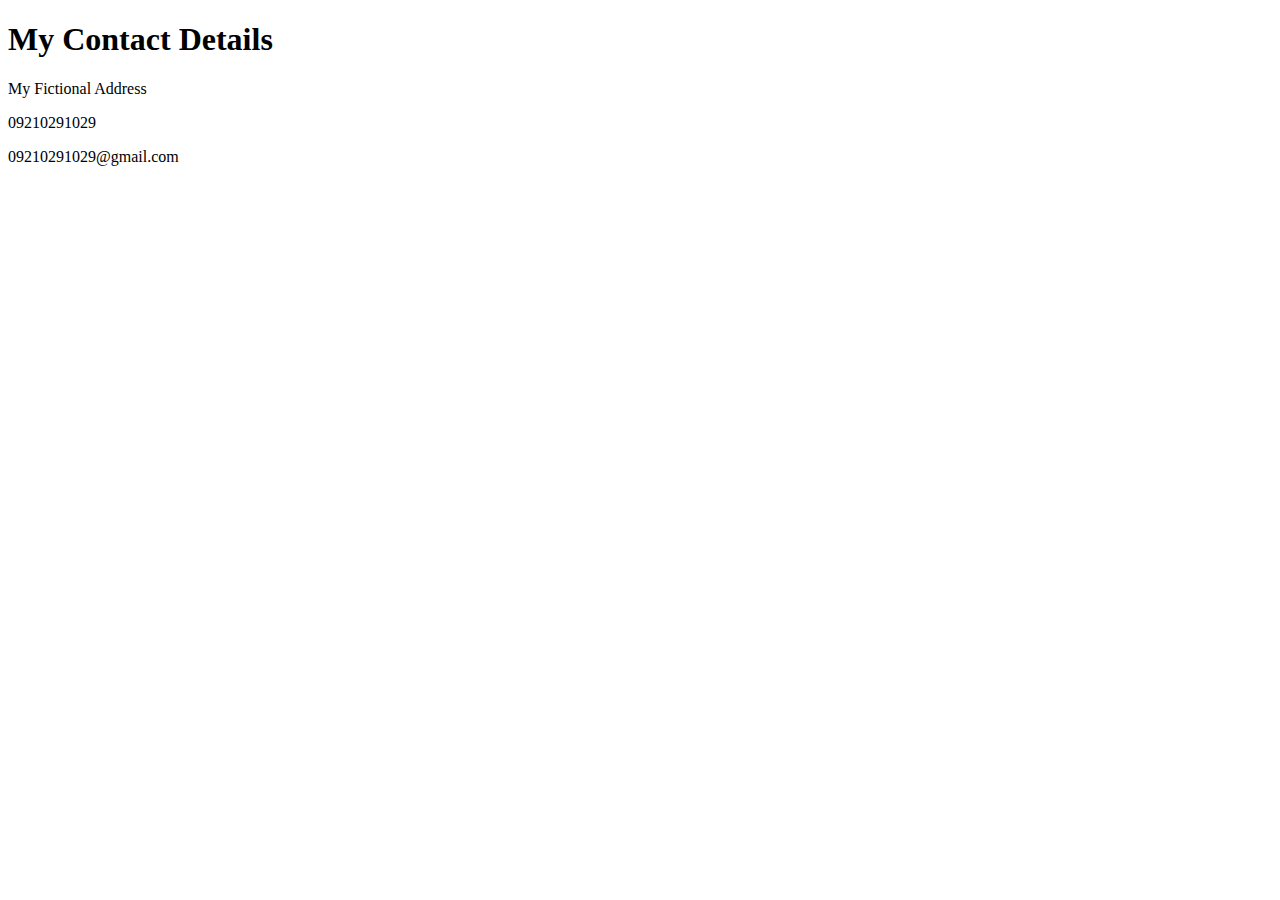
==== contact-me.html @ 81acba0e "lesson on anchor tags" ====
<!DOCTYPE html>
<html>
<head>
    <meta charset="UTF-8">
    <title>Contact Me</title>
</head>
<body>
    <h1>My Contact Details</h1>
    <p>My Fictional Address</p>
    <p>09210291029</p>
    <p>09210291029@gmail.com</p>
</body>
</html>
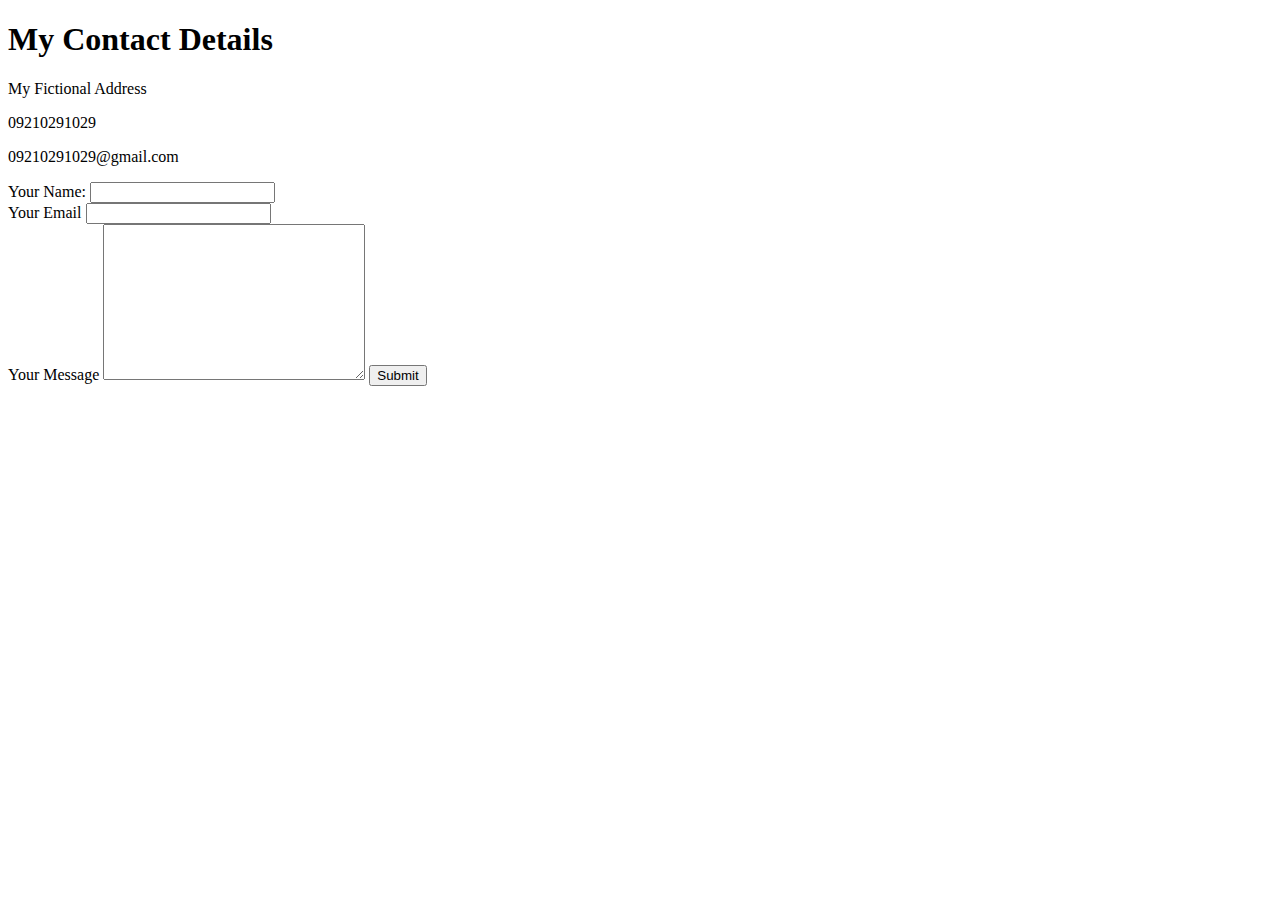
==== commit 6a66684f: "contact form" ====
--- a/contact-me.html
+++ b/contact-me.html
@@ -1,13 +1,27 @@
 <!DOCTYPE html>
 <html>
+
 <head>
     <meta charset="UTF-8">
     <title>Contact Me</title>
 </head>
+
 <body>
     <h1>My Contact Details</h1>
     <p>My Fictional Address</p>
     <p>09210291029</p>
     <p>09210291029@gmail.com</p>
+
+    <form action="mailto:info@gmail.com" method="post" enctype="text/plain">
+        <label>Your Name:</label>
+        <input type="text" name="yourName">
+        <br>
+        <label for="">Your Email</label>
+        <input type="email" name="yourEmail"><br>
+        <label for="">Your Message</label>
+        <textarea name="yourMessage" id="" cols="30" rows="10"></textarea>
+        <input type="submit">
+    </form>
 </body>
+
 </html>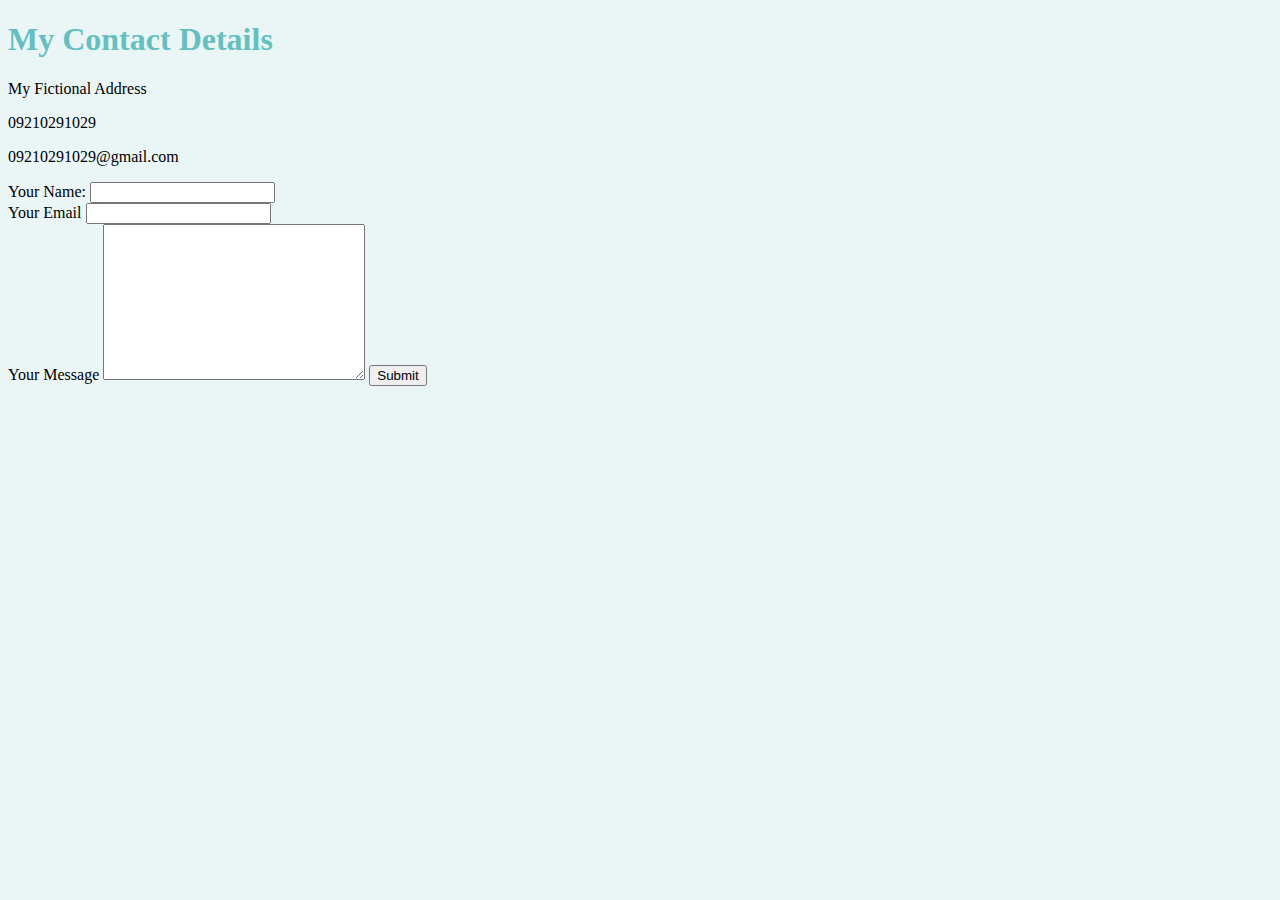
==== commit 00c0d0db: "styling w/ file css" ====
--- a/contact-me.html
+++ b/contact-me.html
@@ -4,6 +4,7 @@
 <head>
     <meta charset="UTF-8">
     <title>Contact Me</title>
+    <link rel="stylesheet" href="css/styles.css">
 </head>
 
 <body>
--- a/css/styles.css
+++ b/css/styles.css
@@ -0,0 +1,15 @@
+body {
+    background-color: #EAF6F6;
+}
+
+h1, h3 {
+    color: #66BFBF;
+}
+
+hr {
+    border-style: none;
+    border-top-style: dotted;
+    border-color: grey;
+    border-width: 5px;
+    width: 5%;
+}